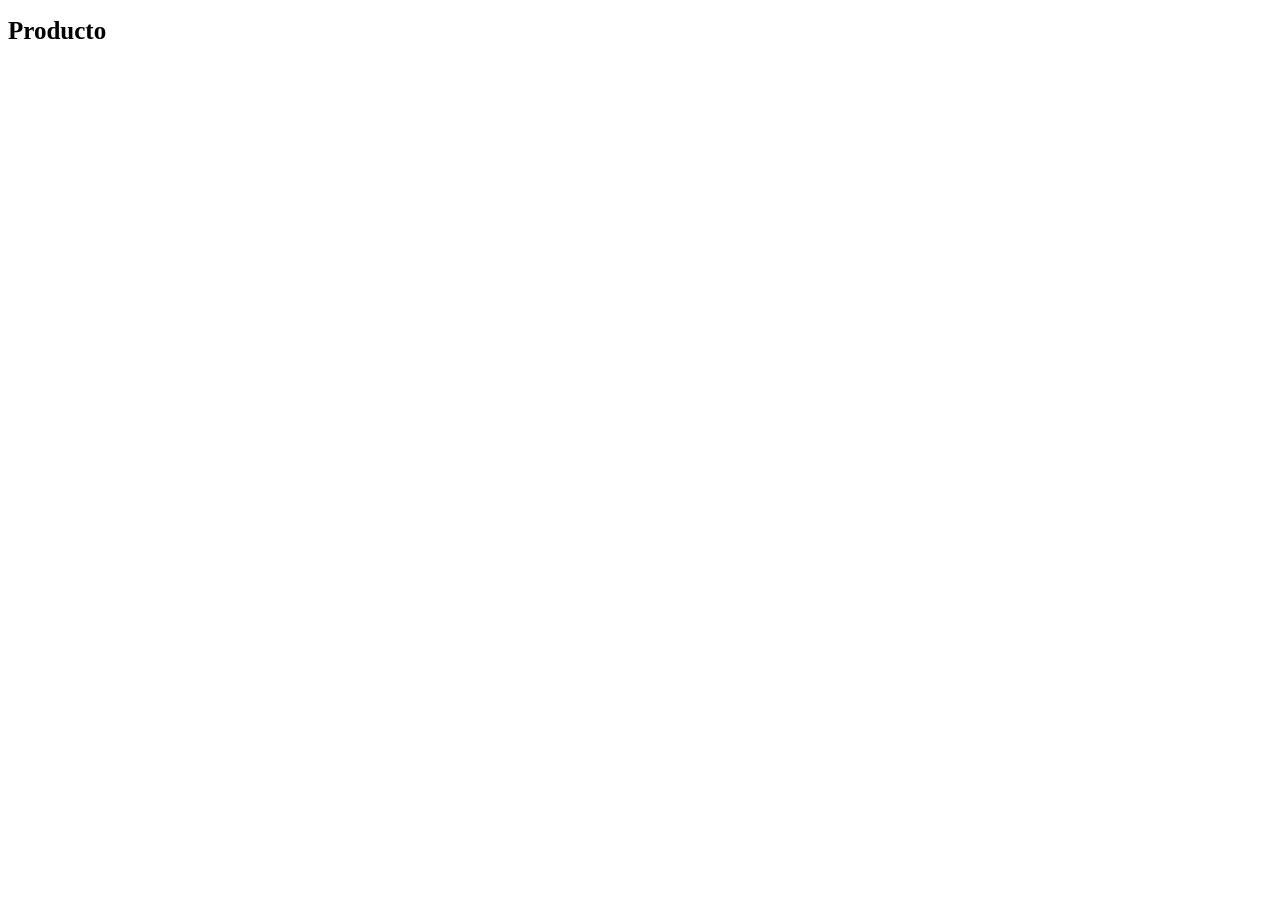
==== Productes.html @ 53f6763a "empezando productes" ====
<!DOCTYPE html>
<html lang="es">
<head>
    <meta charset="UTF-8">
    <meta name="viewport" content="width=device-width, initial-scale=1.0">
    <link rel="stylesheet" href="css/styles.css">
    <title>Zona Pokemon Productos</title>
</head>
<body>
    <header>
        <h1 class="titulop">Producto</h1>
    </header>
</body>
</html>
---- css/styles.css ----
:root{
    --primario:rgb(255, 0, 0);
    --secundario:rgb(0, 0, 0);
    --blanco:white;
    --oscuro:black;
    --tamaño-fuente:26px;

}

html{
   font-size: 62.5%;
}

body{

    font-size: var(--tamaño-fuente);/*1rem = 16px*/
    font-family: 'roboto';
}

fieldset{
    border: none;
}

.contenedor{
    width: 75%;
    margin: 0 auto;
}

.bg-secundario{
    background-color: var(--primario)
}

.boton{
    background-color: var(--primario);
    color: var(--blanco);
    padding: 1rem 3rem;
    font-size: 2rem;
    text-decoration: none;
    text-transform: uppercase;
    font-weight: 700;
    border-radius: 1rem;
    margin-top: 1rem;
    display: inline-block;
    cursor: pointer;
    transition: 0.3s;
}

.boton:hover {
background-color: black;
}

h1{
    font-size: 2.5rem;
}

h2{
    font-size: 1.8rem;
}

.titulo {
    font-family: 'Luckiest Guy', cursive;
    font-size: 9rem;
    text-align: center;
    color: #000000; 
    margin: 2rem 0;
}
.titulo span {
    display: inline-block;
    font-size: 7.5rem;
    color: #ff0000; 
    animation: bounce 1.2s infinite;
}

@keyframes bounce {
    0%, 100% { transform: translateY(0); }
    50% { transform: translateY(-10px); }
}

p{
    font-size: 2.6rem;
}



.navegacion-principal{
    display: flex;
    flex-direction: column;
    justify-content: space-around;
    background-color: rgb(255, 0, 0);
}


@media (min-width: 768px) {
    .navegacion-principal{
        flex-direction: row;
    }
    
}

.navegacion-principal a{
    text-align: center;
    color:var(--blanco);
    text-decoration: none;
    font-size: 2rem;
    font-weight: 700;
    padding: 1rem 1rem 1rem 1rem;
    transition: 0.3s;

}

.navegacion-principal a:hover{
 
    background-color: var(--oscuro)

}

.hero{
    background-image: url('../img/hero_3.jpeg');    
    background-repeat: no-repeat;
    background-size: cover;
    height: 45rem;
    position: relative;
}

.contenido-hero{
    background-color: rgba(0, 0, 0, 0.7);
    color: rgb(255, 255, 255);
    position: absolute;
    top: 0px;
    left: 0px;
    right: 0px;
    bottom: 0px;


    display: flex;
    flex-direction: column;
    align-items: center;
    justify-content: center;
}


.informacion{

    display: flex;
    justify-content: center;
}

.micontenido{
    display: flex;
    flex-direction: column;
    align-items: center;
    justify-content: center;
    padding: 1rem 1rem 1rem;

}




@media (min-width:768px){
    .micontenido{
        flex-direction: row;
    }
}

.contenido{
    display: flex;
    flex-direction: column;
    align-items: center;
    justify-content: center;
    padding: 1rem 1rem 1rem 1rem;
}

.contenido h3{
    font-weight: normal;
    color: var(--oscuro)

}

.contenido p{
    font-size: 1.5rem;
    line-height: 2;
    text-align: center;
}

.icono{
    width: 15rem;
    height: 15rem;
    background-color: rgb(255, 0, 0);
    border-radius: 20%;
    display: flex;
    justify-content: center;
    align-items: center;
}

.hugogay h2{
    color: rgb(0, 0, 0);
    font-size: 4rem;
    text-align: center;
}

.formulario{
    background-color: rgb(255, 0, 0);
    width: min(60rem,100%);
    margin: 0 auto;
    padding: 2rem;
    border-radius: 2rem;
    
}

.formulario legend{
    text-align: center;
    font-size: 1.8rem;
    font-weight: bold;
    margin-bottom: 2rem;
    color: var(--secundario);
}

.campo {
    margin-bottom: 1rem;

}

.campo label{
    color: var(--secundario);
    font-weight: bold;
    display: block;

}


#productes

.titulop{
    font-size: 20rem;
    text-align: center;
    color: #ff0000;
}
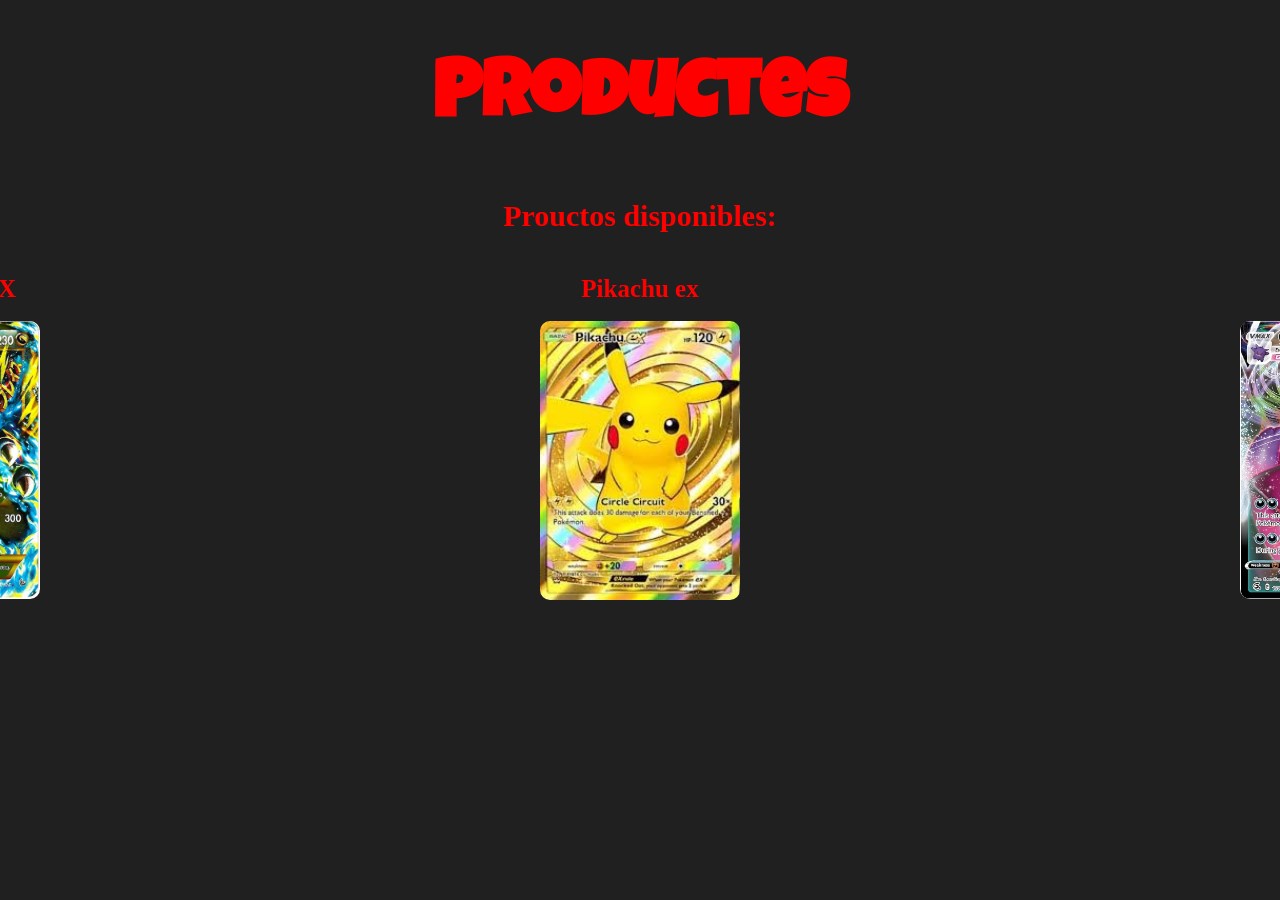
==== commit b92e085c: "productes molt avançat" ====
--- a/Productes.html
+++ b/Productes.html
@@ -3,12 +3,36 @@
 <head>
     <meta charset="UTF-8">
     <meta name="viewport" content="width=device-width, initial-scale=1.0">
+    <link href="https://fonts.googleapis.com/css2?family=Luckiest+Guy&display=swap" rel="stylesheet">
+    <link rel="stylesheet" href="css/normalize.css">
     <link rel="stylesheet" href="css/styles.css">
     <title>Zona Pokemon Productos</title>
 </head>
-<body>
+<body class="bodyp">
     <header>
-        <h1 class="titulop">Producto</h1>
+        <h1 class="titulop">Productes</h1>
     </header>
+
+
+  
+        <h2 class="encabezadop">Prouctos disponibles:</h2>
+        
+          <section class="pokemons">
+                <div>
+                    <h1>Charizard EX</h1>
+                    <img src="img/hero_4.jpeg" alt="charizard">
+                 </div>
+                 <div>
+                    <h1>Pikachu ex</h1>
+                    <img src="img/hero_5.jpeg" alt="pikachu">
+                 </div>
+                 <div>
+                    <h1>Gengar</h1>
+                    <img src="img/hero_6.jpeg" alt="gengar">
+                 </div>
+          </section>
+    
+
+    
 </body>
 </html>
--- a/css/styles.css
+++ b/css/styles.css
@@ -229,10 +229,38 @@
 }
 
 
-#productes
+
+
+.bodyp{
+    color: var(--primario);
+    background-color: rgb(32, 32, 32);
+}
+.encabezadop{
+    justify-content: center;
+    font-size: 3rem;
+    text-align: center;
+}
+
 
 .titulop{
-    font-size: 20rem;
-    text-align: center;
-    color: #ff0000;
+
+    font-family: 'Luckiest Guy', cursive;
+    font-size: 8rem;
+    text-align: center;
+    color: var(--primario)
+
+
+}
+
+.pokemons{
+    text-align: center;
+    display: flex;
+    gap: 50rem;
+    justify-content:center
+}
+
+.pokemons img{
+
+    width: 20rem;
+    border-radius: 1rem;
 }
